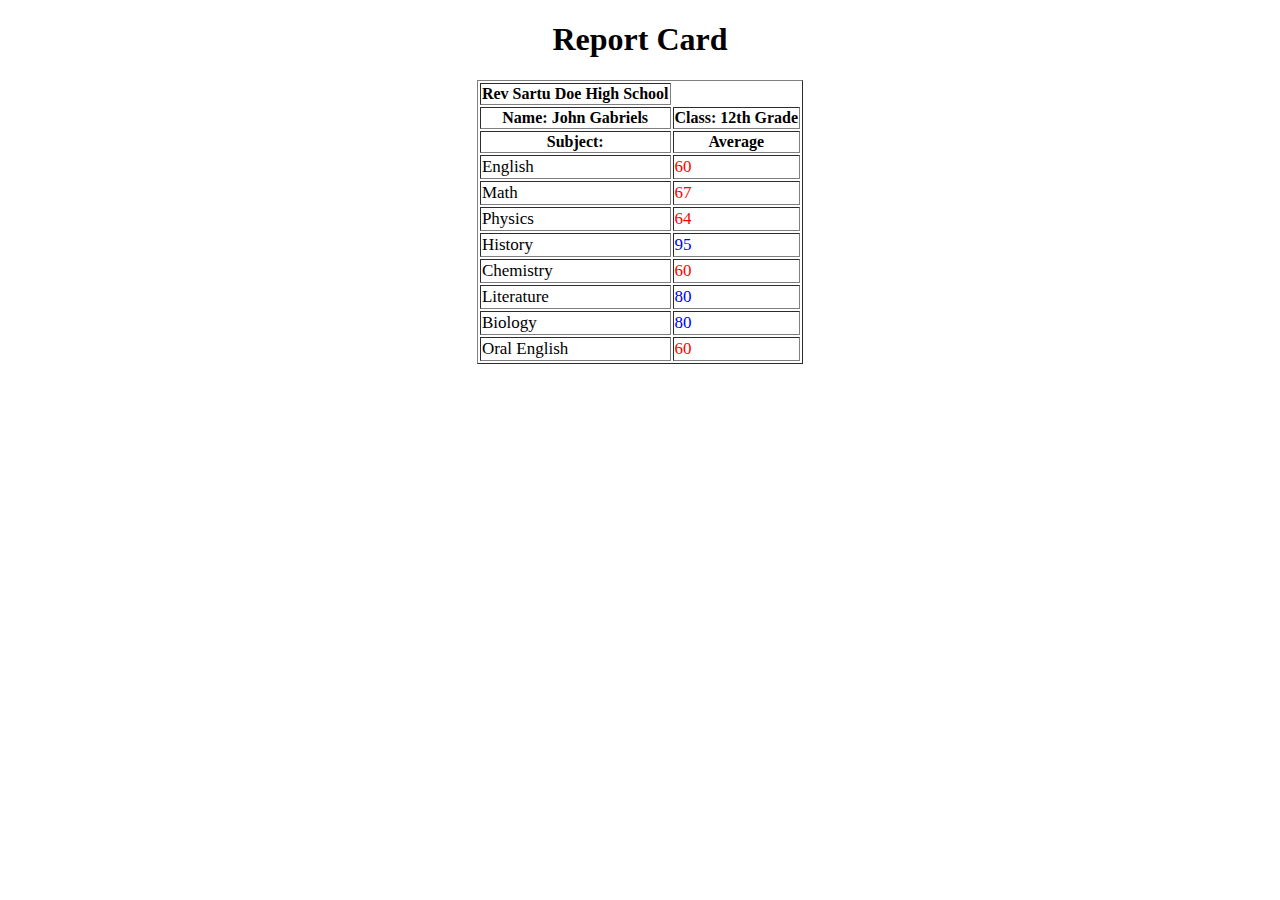
==== tables index.html @ b65edb7b "This is a report card" ====
<!DOCTYPE html>
<html>
    <head>
        <title>Grades Card</title>
        <style>
             td {
        
                font-size: 17px;
             }
             .fail {
                color: red;
             }
             .pass{
                color: blue;
             }
        </style>
    </head>
    <body>
        <center>
        <header>
            <h1>Report Card</h1>
        </header>
        <main>
            <table border="1">
                
                  <thead> 
                    <tr>
               <th>Rev Sartu Doe High School </th>
                    </tr>
                    <tr>
                        <th>Name: John Gabriels</th>
                        <th>Class: 12th Grade</th>
                    </tr>
                    <tr>
                        <th>Subject:</th>
                        <th>Average</th>
                    </tr>
                </thead>
                <tbody>
                    <tr>
                    <td>English</td>
                        <td class="fail">60</td>   
                    </tr>
                    <tr>
                        <td>Math</td>
                        <td class="fail">67</td>
                    </tr>
                    <tr>
                        <td>Physics</td>
                        <td class="fail">64</td>
                    </tr>
                    <tr>
                        <td>History</td>
                        <td class="pass">95</td>
                    </tr>
                    <tr>
                        <td>Chemistry</td>
                        <td class="fail">60</td>
                    </tr>
                    <tr>
                        <td>Literature</td>
                        <td class="pass">80</td>
                    </tr>
                   <tr>
                    <td>Biology</td>
                    <td class="pass">80</td>
                   </tr>
                   <tr>
                    <td>Oral English</td>
                    <td class="fail">60</td>
                   </tr>
      




                </tbody>
            </table>
        </main>
        </center>
    </body>
</html>
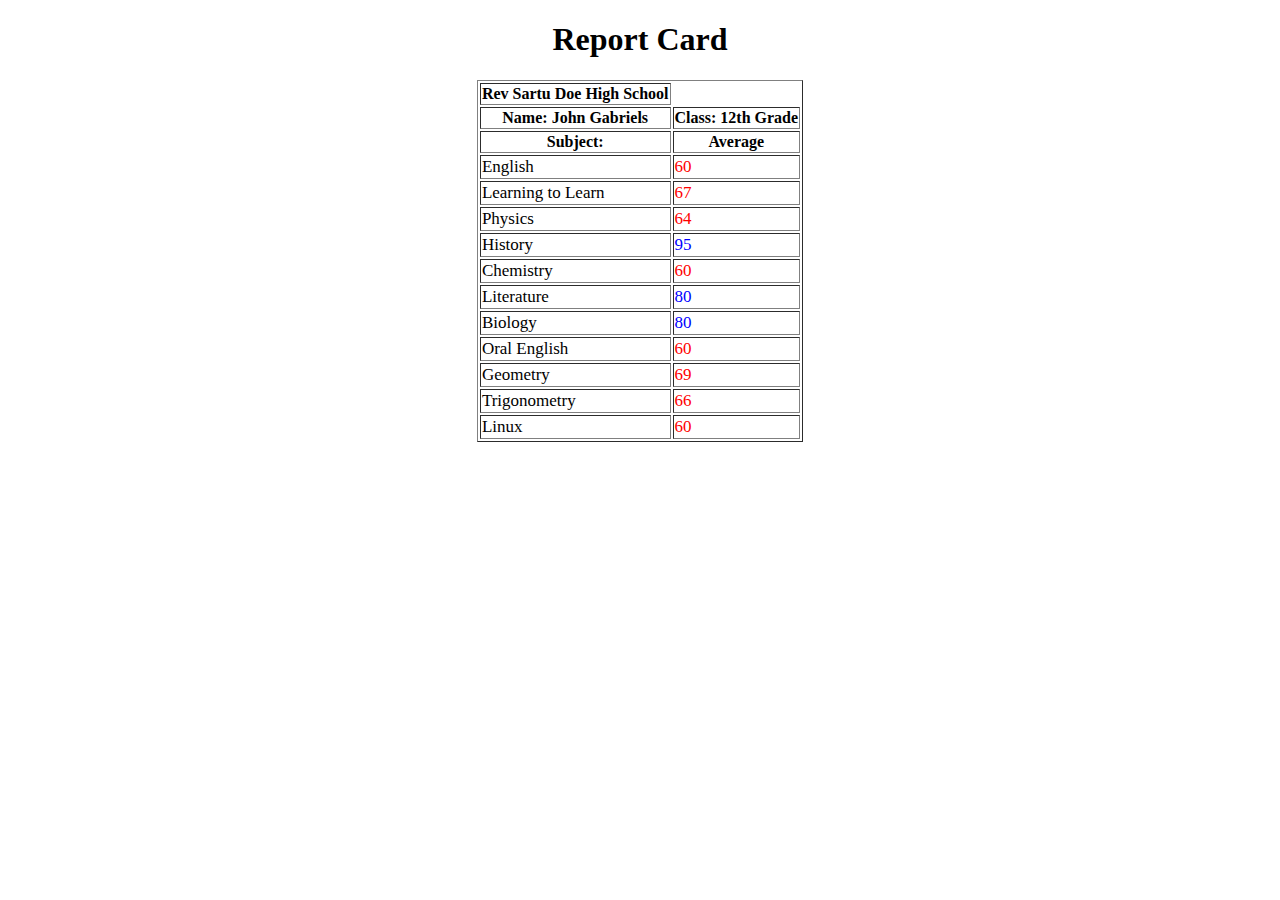
==== commit a12ec97c: "Report Card" ====
--- a/tables index.html
+++ b/tables index.html
@@ -25,7 +25,7 @@
                 
                   <thead> 
                     <tr>
-               <th>Rev Sartu Doe High School </th>
+               <th> Rev Sartu Doe High School</th>
                     </tr>
                     <tr>
                         <th>Name: John Gabriels</th>
@@ -42,7 +42,7 @@
                         <td class="fail">60</td>   
                     </tr>
                     <tr>
-                        <td>Math</td>
+                        <td>Learning to Learn</td>
                         <td class="fail">67</td>
                     </tr>
                     <tr>
@@ -69,7 +69,18 @@
                     <td>Oral English</td>
                     <td class="fail">60</td>
                    </tr>
-      
+                   <tr>
+                    <td>Geometry</td>
+                    <td class="fail">69</td>
+                   </tr>
+                   <tr>
+                    <td>Trigonometry</td>
+                    <td class="fail">66</td>
+                   </tr>
+                   <tr>
+                    <td>Linux</td>
+                    <td class="fail">60</td>
+                   </tr>
 
 
 
